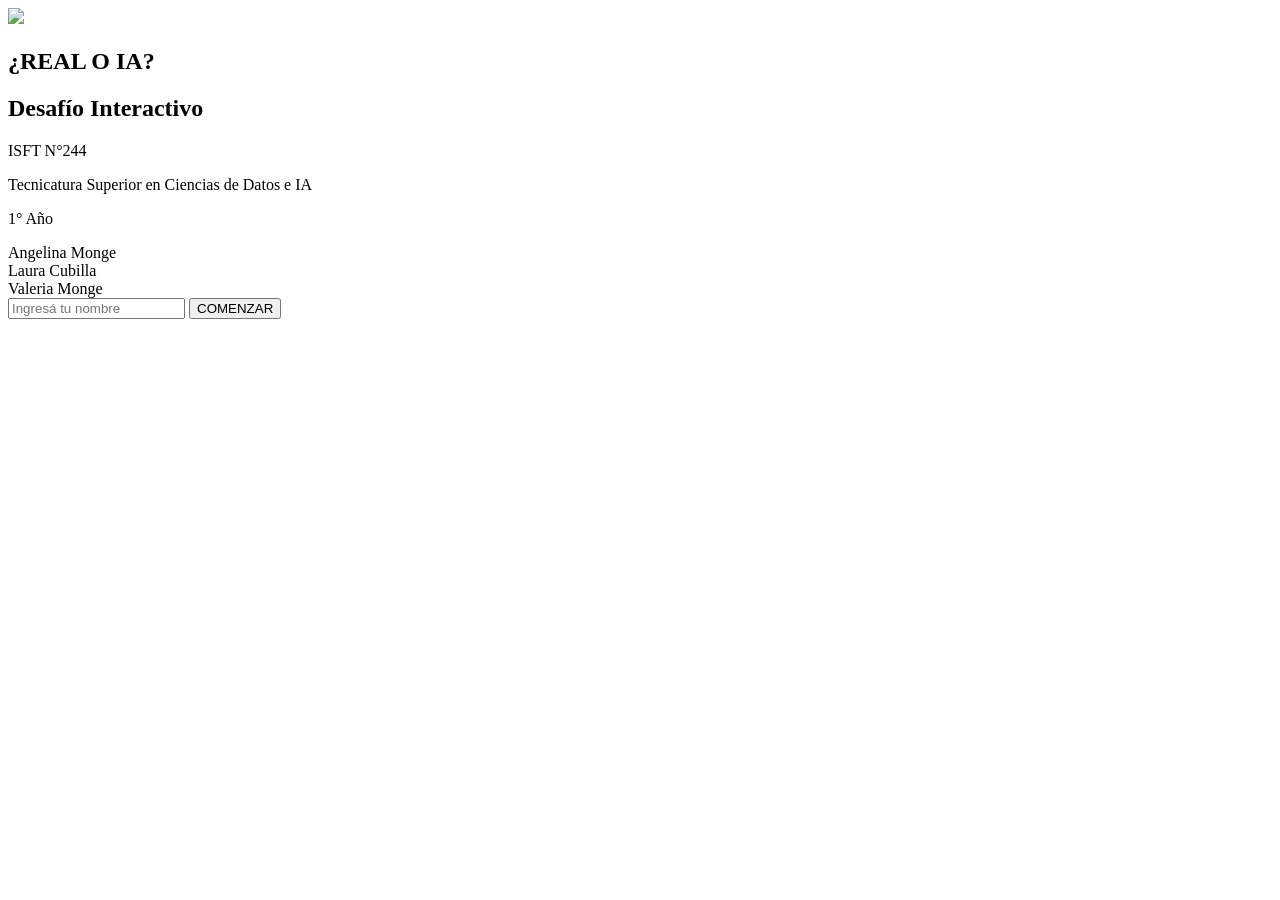
==== index.html @ 8fc651a8 "Rename REAL o IA.html to index.html" ====
<!DOCTYPE html>
<html lang="es">

<head>

<meta charset="UTF-8">
<meta name="viewport" content="width=device-width, initial-scale=1.0">

<title>¿Real o IA?</title>

<link rel="stylesheet" href="style.css">
<link rel="manifest" href="manifest.json">

<meta name="theme-color" content="#00d4ff">

</head>

<body>

<!-- INICIO -->

<section id="inicio">

<img src="logo.png" class="logo">

<h1>¿REAL O IA?</h1>

<h2>Desafío Interactivo</h2>

<p class="instituto">
ISFT N°244
</p>

<p>
Tecnicatura Superior en Ciencias de Datos e IA
</p>

<p>
1° Año
</p>

<div class="integrantes">

Angelina Monge<br>
Laura Cubilla<br>
Valeria Monge

</div>

<input
type="text"
id="nombre"
placeholder="Ingresá tu nombre">

<button onclick="iniciarJuego()">
COMENZAR
</button>

</section>

<!-- JUEGO -->

<section id="juego" style="display:none;">

<h2 id="nivelActual"></h2>

<p id="mensajeJugador"></p>

<div class="contenedorBarra">
<div id="barra"></div>
</div>

<p id="contador"></p>

<img
id="imagenJuego"
class="imagenJuego">

<div class="botones">

<button onclick="responder('real')">
📸 REAL
</button>

<button onclick="responder('ia')">
🤖 IA
</button>

</div>

<h2 id="feedback"></h2>

</section>

<!-- TRANSICION -->

<section id="nivel2" style="display:none;">

<h1>🚀 NIVEL 2</h1>

<p>
Las imágenes ahora serán más difíciles.
</p>

<button onclick="comenzarNivel2()">
CONTINUAR
</button>

</section>

<!-- RESULTADOS -->

<section id="resultado" style="display:none;">

<h1>🏆 RESULTADO FINAL</h1>

<h2 id="nombreFinal"></h2>

<div id="estadisticas"></div>

<div id="conclusion"></div>

<div id="certificado"></div>

<button onclick="reiniciar()">
JUGAR OTRA VEZ
</button>

</section>

<script src="script.js"></script>

</body>

</html>
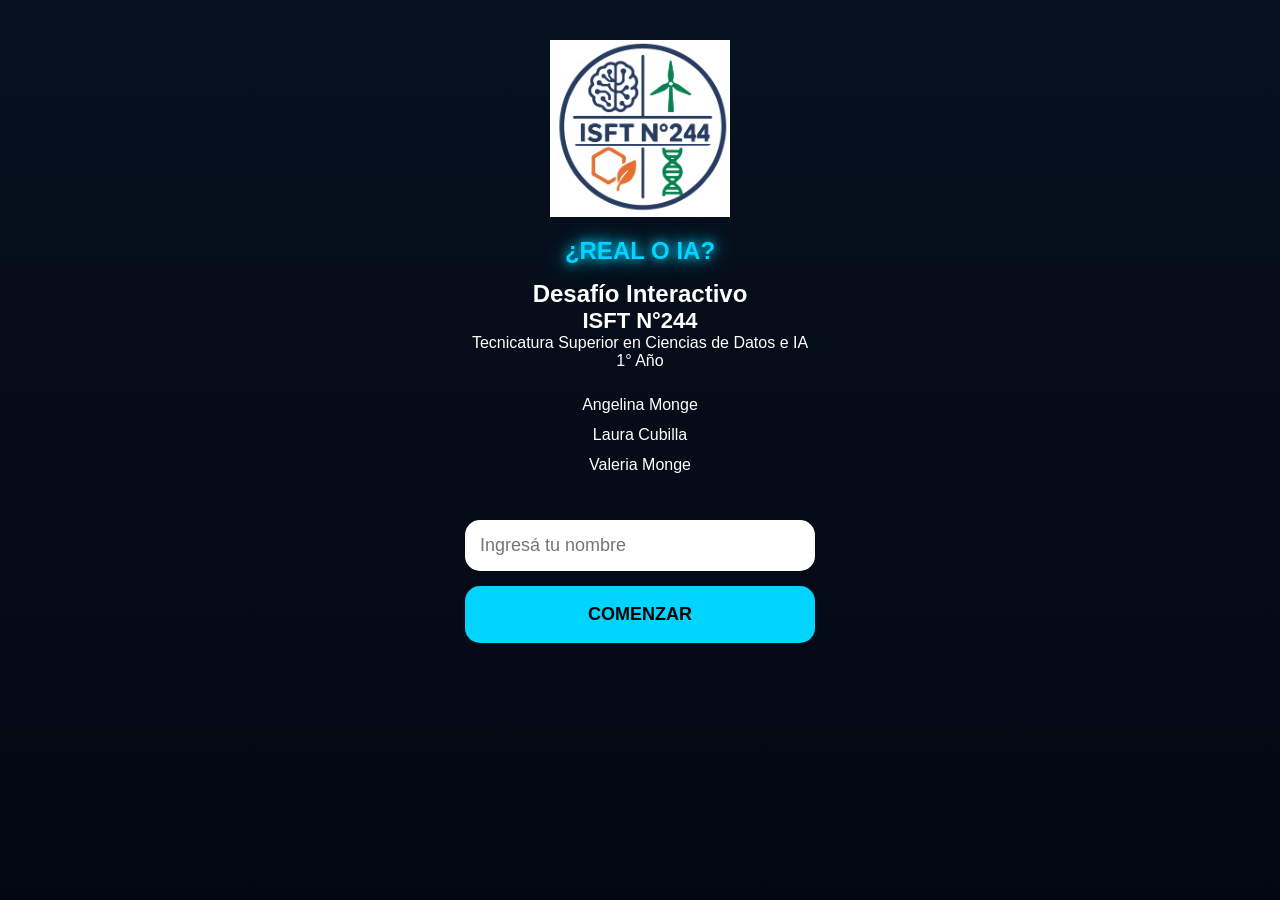
==== commit db839a65: "Fix logo image source and add alt text Updated logo image source and added alt attributes for access" ====
--- a/index.html
+++ b/index.html
@@ -21,7 +21,7 @@
 
 <section id="inicio">
 
-<img src="logo.png" class="logo">
+<img src="Logo-pagina.png" class="logo" alt="Logo ISFT N°244">
 
 <h1>¿REAL O IA?</h1>
 
@@ -74,7 +74,8 @@
 
 <img
 id="imagenJuego"
-class="imagenJuego">
+class="imagenJuego"
+alt="Imagen del juego">
 
 <div class="botones">
 
@@ -92,7 +93,7 @@
 
 </section>
 
-<!-- TRANSICION -->
+<!-- TRANSICIÓN NIVEL 2 -->
 
 <section id="nivel2" style="display:none;">
 
--- a/style.css
+++ b/style.css
@@ -0,0 +1,206 @@
+*{
+margin:0;
+padding:0;
+box-sizing:border-box;
+font-family:Arial,sans-serif;
+}
+
+body{
+
+background:
+linear-gradient(
+180deg,
+#07111f,
+#030712
+);
+
+color:white;
+
+text-align:center;
+
+padding:20px;
+
+min-height:100vh;
+}
+
+.logo{
+
+width:180px;
+
+margin:20px auto;
+
+display:block;
+}
+
+h1{
+
+color:#00d4ff;
+
+margin-bottom:15px;
+
+text-shadow:
+0 0 10px #00d4ff,
+0 0 20px #00d4ff;
+}
+
+.instituto{
+
+font-size:22px;
+
+font-weight:bold;
+}
+
+.integrantes{
+
+margin:20px 0;
+
+line-height:30px;
+}
+
+input{
+
+width:100%;
+
+max-width:350px;
+
+padding:15px;
+
+font-size:18px;
+
+border-radius:15px;
+
+border:none;
+
+margin-top:20px;
+}
+
+button{
+
+width:100%;
+
+max-width:350px;
+
+padding:18px;
+
+font-size:18px;
+
+font-weight:bold;
+
+margin:15px auto;
+
+display:block;
+
+border:none;
+
+border-radius:15px;
+
+background:#00d4ff;
+
+color:black;
+
+cursor:pointer;
+}
+
+.imagenJuego{
+
+width:100%;
+
+max-width:500px;
+
+border-radius:20px;
+
+margin:20px auto;
+
+display:block;
+
+box-shadow:
+0 0 15px #00d4ff;
+}
+
+.botones{
+
+display:flex;
+
+flex-direction:column;
+
+gap:10px;
+}
+
+#feedback{
+
+height:40px;
+
+margin-top:15px;
+}
+
+.contenedorBarra{
+
+width:100%;
+
+height:15px;
+
+background:#1a2235;
+
+border-radius:20px;
+
+overflow:hidden;
+
+margin:15px auto;
+}
+
+#barra{
+
+width:0%;
+
+height:100%;
+
+background:#00d4ff;
+
+transition:1s;
+}
+
+#estadisticas{
+
+background:#111827;
+
+padding:20px;
+
+border-radius:15px;
+
+margin-top:20px;
+
+line-height:35px;
+}
+
+#conclusion{
+
+margin-top:20px;
+
+padding:20px;
+
+background:#1e293b;
+
+border-radius:15px;
+}
+
+#certificado{
+
+margin-top:25px;
+
+padding:25px;
+
+border:3px solid #00d4ff;
+
+border-radius:20px;
+
+background:#0f172a;
+}
+
+@media(min-width:768px){
+
+body{
+max-width:700px;
+margin:auto;
+}
+
+}
